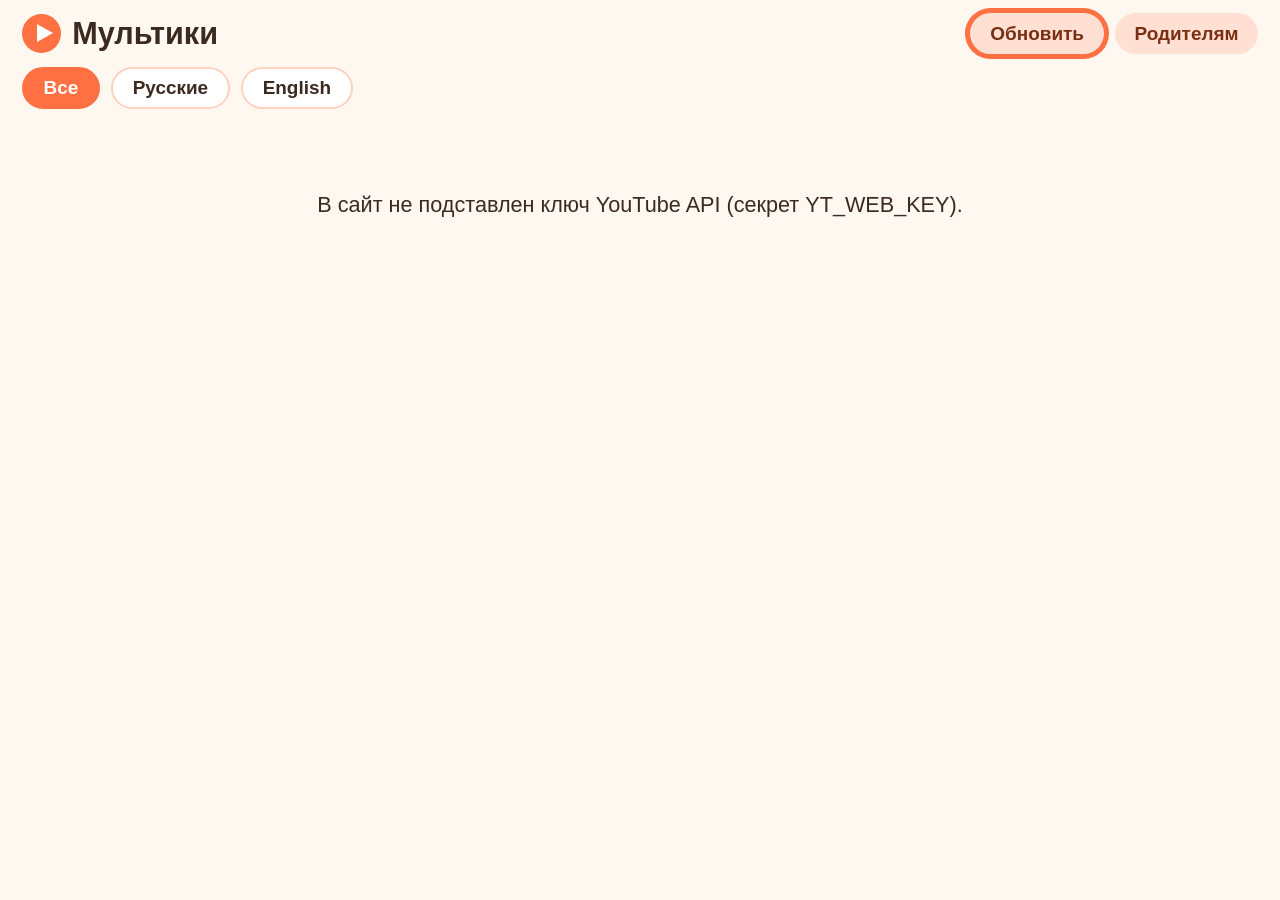
==== web/index.html @ 73124317 "KidsTube v5: categories, Telegram bot, web/TV, APK" ====
<!doctype html>
<html lang="ru">
<head>
  <meta charset="utf-8">
  <meta name="viewport" content="width=device-width, initial-scale=1">
  <meta name="referrer" content="strict-origin-when-cross-origin">
  <title>Мультики</title>
  <link rel="stylesheet" href="style.css">
</head>
<body>
  <div id="app"></div>
  <script src="config.js"></script>
  <script src="core.js"></script>
  <script src="app.js"></script>
</body>
</html>
---- web/style.css ----
* { box-sizing: border-box; }
html { font-size: calc(11px + 0.55vw); }
body { margin: 0; background: #FFF8F0; color: #3b2a20; font-family: Roboto, Arial, sans-serif; overflow-x: hidden; }
[data-f]:focus { outline: none; box-shadow: 0 0 0 .28rem #FF7043; }
[data-f] { cursor: pointer; }

.head { display: flex; align-items: center; padding: .7rem 1.2rem; }
.logo { display: flex; align-items: center; font-size: 1.7rem; font-weight: 800; }
.logo i { display: inline-block; width: 2.2rem; height: 2.2rem; border-radius: 50%; background: #FF7043; margin-right: .6rem; position: relative; }
.logo i:after { content: ''; position: absolute; left: .85rem; top: .55rem; border-left: .9rem solid #fff; border-top: .55rem solid transparent; border-bottom: .55rem solid transparent; }
.spacer { flex: 1; }
.btn { display: inline-block; padding: .55rem 1.1rem; margin-left: .6rem; border-radius: 1.4rem; background: #FFE0D2; color: #7a2e12; font-size: 1.05rem; font-weight: 700; border: 0; font-family: inherit; }
.btn.main { background: #FF7043; color: #fff; }
.btn.off { background: #e7e1dc; color: #7d746e; }

.chips { padding: 0 1.2rem .4rem; }
.chip { display: inline-block; padding: .45rem 1.1rem; margin: 0 .6rem .4rem 0; border-radius: 1.2rem; background: #fff; border: .12rem solid #FFD2BF; font-size: 1.05rem; font-weight: 600; }
.chip.sel { background: #FF7043; color: #fff; border-color: #FF7043; }

.avatars { white-space: nowrap; overflow-x: auto; padding: .3rem .9rem .5rem; }
.avatars::-webkit-scrollbar { display: none; }
.avatar { display: inline-block; width: 5.6rem; margin: 0 .35rem; text-align: center; vertical-align: top; padding: .3rem 0; border-radius: 1rem; }
.avatar .pic { width: 4.4rem; height: 4.4rem; border-radius: 50%; margin: 0 auto; background: #FFD2BF center/cover no-repeat; border: .2rem solid transparent; background-clip: padding-box; display: flex; align-items: center; justify-content: center; font-size: 1.6rem; font-weight: 800; color: #7a2e12; }
.avatar.sel .pic { border-color: #FF7043; }
.avatar .nm { margin-top: .3rem; font-size: .85rem; overflow: hidden; text-overflow: ellipsis; white-space: nowrap; }
.avatar.sel .nm { font-weight: 800; }

.grid { display: flex; flex-wrap: wrap; padding: .3rem .6rem 2rem; }
.card { width: calc(33.333% - 1.2rem); margin: .6rem; border-radius: 1.1rem; padding: .0rem; }
.thumb { position: relative; padding-top: 56.25%; background: #e7ddd5; border-radius: 1.1rem; overflow: hidden; }
.thumb img { position: absolute; left: 0; top: 0; width: 100%; height: 100%; object-fit: cover; }
.thumb .dur { position: absolute; right: .5rem; bottom: .5rem; background: rgba(0,0,0,.8); color: #fff; font-size: .85rem; font-weight: 700; padding: .12rem .45rem; border-radius: .4rem; }
.thumb .play { position: absolute; left: 50%; top: 50%; width: 3rem; height: 3rem; margin: -1.5rem 0 0 -1.5rem; border-radius: 50%; background: rgba(0,0,0,.4); }
.thumb .play:after { content: ''; position: absolute; left: 1.15rem; top: .8rem; border-left: 1.0rem solid #fff; border-top: .7rem solid transparent; border-bottom: .7rem solid transparent; }
.card .t { margin: .5rem .3rem 0; font-size: 1.1rem; font-weight: 700; line-height: 1.3; max-height: 2.9rem; overflow: hidden; }
.card .c { margin: .1rem .3rem .3rem; font-size: .9rem; opacity: .75; }
.msg { padding: 3rem 2rem; text-align: center; font-size: 1.2rem; }

.pview { display: flex; padding: .8rem 1.2rem; }
.pleft { width: 68%; padding-right: 1.2rem; }
.pright { width: 32%; }
.pwrap { position: relative; width: 100%; padding-top: 56.25%; background: #000; border-radius: 1rem; overflow: hidden; }
.pwrap iframe, .pwrap #yt { position: absolute; left: 0; top: 0; width: 100%; height: 100%; border: 0; }
.pwrap.fs { position: fixed; left: 0; top: 0; width: 100%; height: 100%; padding-top: 0; z-index: 50; border-radius: 0; }
.fsx { display: none; position: absolute; left: 1rem; top: 1rem; z-index: 60; }
.pwrap.fs .fsx { display: block; }
.fshint { display: none; position: absolute; left: 50%; bottom: 2rem; transform: translateX(-50%); z-index: 60; background: rgba(0,0,0,.7); color: #fff; padding: .6rem 1.2rem; border-radius: 1rem; font-size: 1.05rem; }
.pwrap.fs .fshint.show { display: block; }
.ptitle { margin: .9rem 0 .2rem; font-size: 1.4rem; font-weight: 800; line-height: 1.25; }
.pchan { opacity: .75; margin-bottom: .6rem; }
.prow { margin-top: .4rem; }
.prow .btn { margin: 0 .6rem .6rem 0; }
.q { margin-bottom: .8rem; border-radius: 1rem; padding: .2rem; }
.qh { font-size: 1.15rem; font-weight: 800; margin: 0 0 .6rem .3rem; }

.modal { position: fixed; left: 0; top: 0; right: 0; bottom: 0; background: rgba(40,20,10,.6); z-index: 100; display: flex; align-items: center; justify-content: center; }
.dlg { background: #fff; border-radius: 1.4rem; padding: 1.6rem 2rem; min-width: 22rem; max-width: 90%; text-align: center; }
.dlg h2 { margin: 0 0 1rem; font-size: 1.4rem; }
.dots { font-size: 2.2rem; letter-spacing: .5rem; height: 3rem; }
.pad { display: flex; flex-wrap: wrap; width: 15rem; margin: 0 auto; }
.pad .k { width: 4.4rem; margin: .3rem; padding: .8rem 0; border-radius: 1rem; background: #FFE0D2; font-size: 1.5rem; font-weight: 800; text-align: center; }
.dlg .btn { margin: .4rem; }

.parent { padding: 1rem 1.6rem 3rem; max-width: 60rem; }
.parent h2 { font-size: 1.4rem; margin: 1.2rem 0 .6rem; }
.row { display: flex; align-items: center; padding: .5rem .6rem; margin-bottom: .4rem; background: #fff; border-radius: 1rem; }
.row .nm { flex: 1; font-size: 1.1rem; font-weight: 700; }
.row .sub { font-size: .85rem; opacity: .7; font-weight: 400; }
.parent input { font-size: 1.1rem; padding: .5rem .8rem; border-radius: .8rem; border: .12rem solid #FFD2BF; width: 22rem; max-width: 100%; font-family: inherit; }
.toast { position: fixed; left: 50%; bottom: 2rem; transform: translateX(-50%); background: #3b2a20; color: #fff; padding: .7rem 1.4rem; border-radius: 1.2rem; z-index: 200; font-size: 1.1rem; }

@media (min-width: 901px) { .pview { height: 100vh; } .pleft { overflow-y: auto; } .pright { overflow-y: auto; height: calc(100vh - 1.6rem); padding: .3rem; } }
@media (max-width: 900px) { .card { width: calc(50% - 1.2rem); } .pview { flex-direction: column; } .pleft, .pright { width: 100%; padding: 0; } }
@media (max-width: 560px) { .card { width: calc(100% - 1.2rem); } }
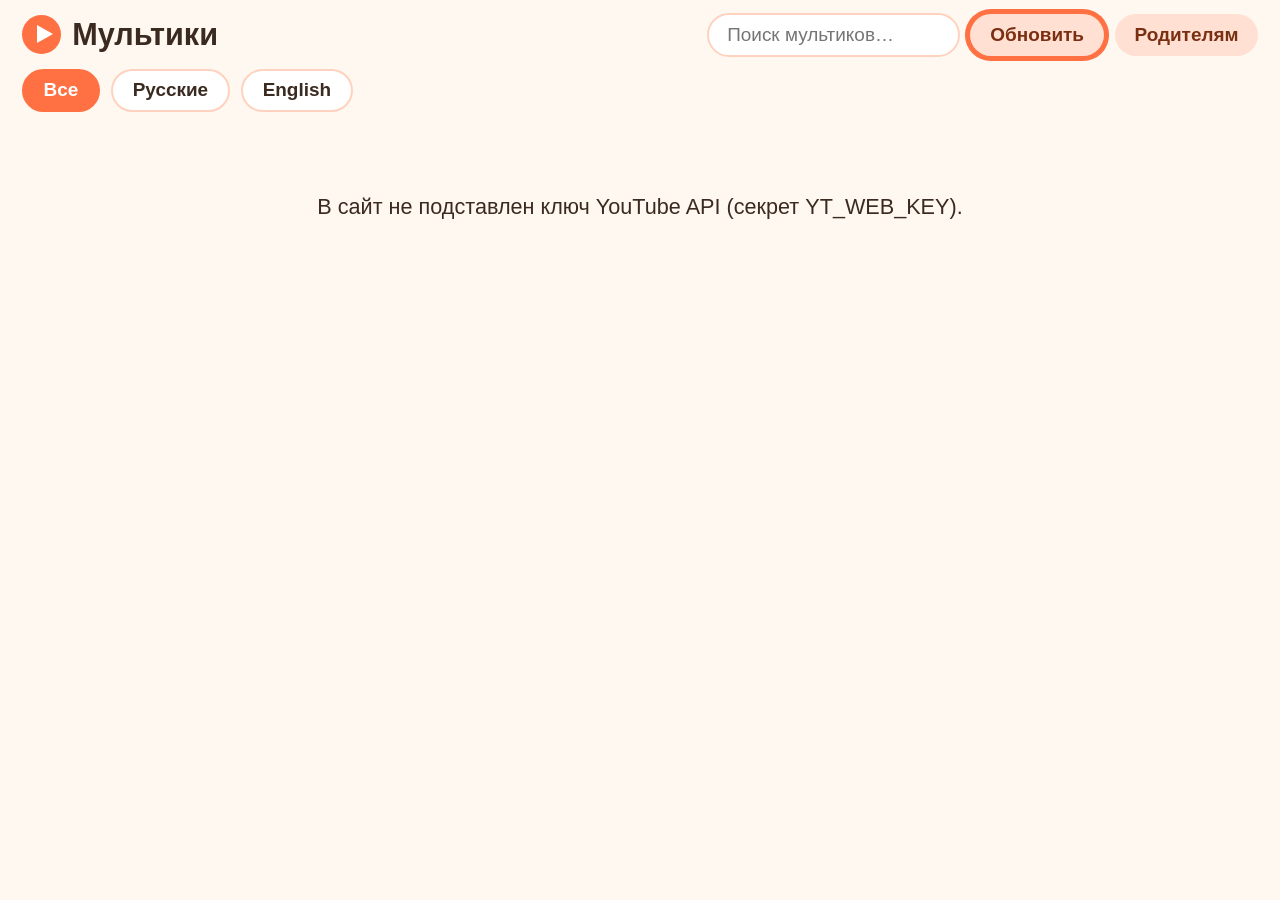
==== commit c1a4d20b: "App icon: daughter's photo (Android, webOS, web favicon) Co-Authored-By: Claude Sonnet 5.5 <noreply@" ====
--- a/web/index.html
+++ b/web/index.html
@@ -5,6 +5,7 @@
   <meta name="viewport" content="width=device-width, initial-scale=1">
   <meta name="referrer" content="strict-origin-when-cross-origin">
   <title>Мультики</title>
+  <link rel="icon" href="icon.png">
   <link rel="stylesheet" href="style.css">
 </head>
 <body>
--- a/web/style.css
+++ b/web/style.css
@@ -72,3 +72,5 @@
 @media (min-width: 901px) { .pview { height: 100vh; } .pleft { overflow-y: auto; } .pright { overflow-y: auto; height: calc(100vh - 1.6rem); padding: .3rem; } }
 @media (max-width: 900px) { .card { width: calc(50% - 1.2rem); } .pview { flex-direction: column; } .pleft, .pright { width: 100%; padding: 0; } }
 @media (max-width: 560px) { .card { width: calc(100% - 1.2rem); } }
+.search { width: 14rem; max-width: 40vw; padding: .5rem 1rem; border-radius: 1.4rem; border: .12rem solid #FFD2BF; background: #fff; font-size: 1.05rem; font-family: inherit; margin-left: .6rem; outline: none; }
+.search:focus { border-color: #FF7043; }
